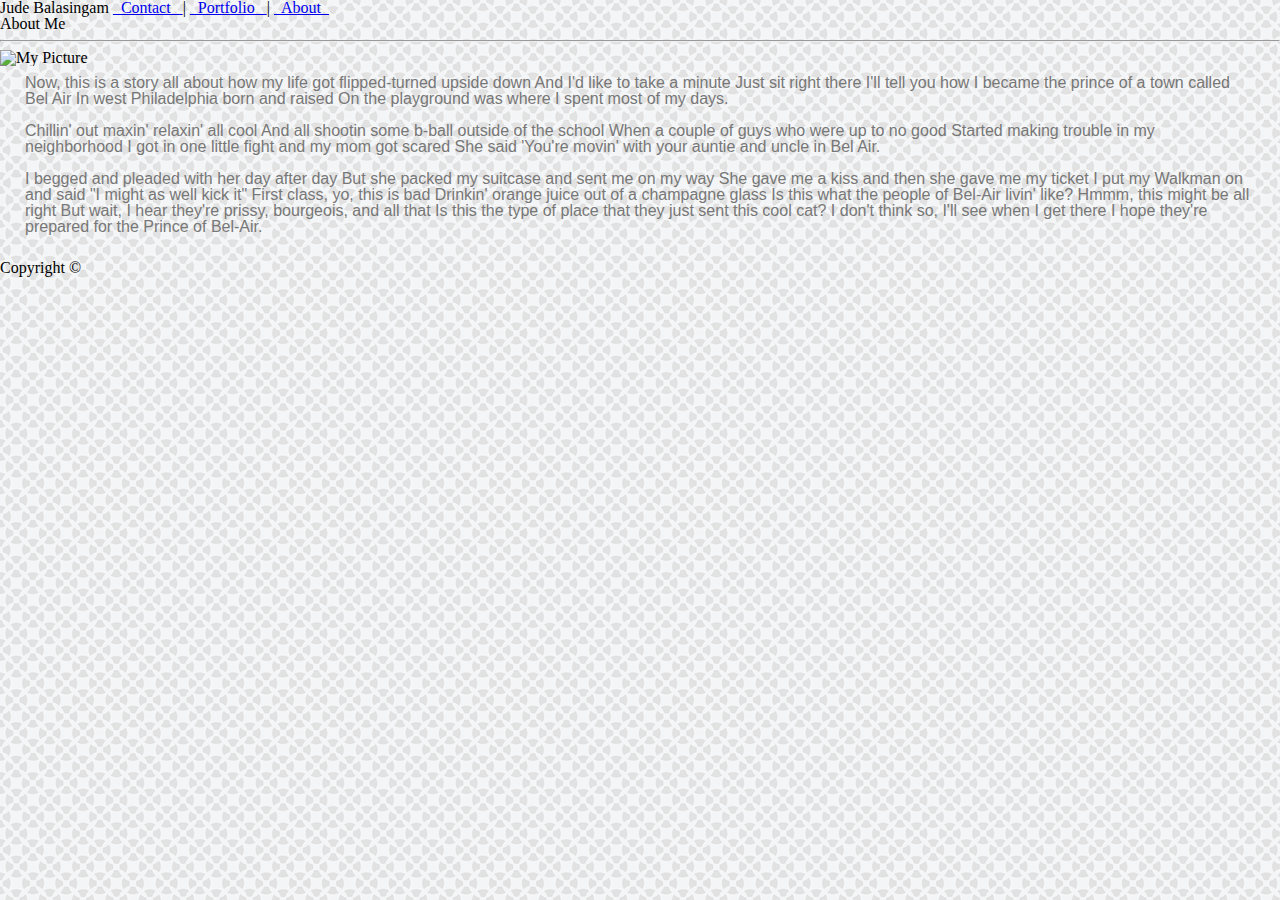
==== index.html @ 347b10d0 "initial site files" ====
<!-- CSS Stylesheets with Relative Paths -->

<!DOCTYPE html>
<html lang="en-us">
<title >Jude Balasingam</title>


<head>
        <link rel="stylesheet" type="text/css" href="assets/css/Reset.css">
        <link rel="stylesheet" type="text/css" href="assets/css/About_Style.css">
</head>

<header>
        <p class="within">
                <a class="name"> Jude Balasingam </a>
                <a class="links" href="C:/Users/mervi/Desktop/UofT/Basic-Portfolio/contact.html"> &nbsp Contact &nbsp </a>
                <a class="links"> | </a>
                <a class="links" href="C:/Users/mervi/Desktop/UofT/Basic-Portfolio/portfolio.html"> &nbsp Portfolio &nbsp </a> 
                <a class="links"> | </a>
                <a class="links" href="C:/Users/mervi/Desktop/UofT/Basic-Portfolio/index.html"> &nbsp About &nbsp</a> 
        </p>
</header>

<body background = "background.png">
<div class="content">



        <div class = "main">
                <h2 class="title" >About Me</h2>
                <hr class="line">
                <img src="assets/images/Me.Png" alt="My Picture" style="float:left">

                <p class = "text">Now, this is a story all about how my life got flipped-turned upside down And I'd like to take a minute Just sit right there I'll tell you how I became the prince of a town called Bel Air In west Philadelphia born and raised On the playground was where I spent most of my days.
                <br>
                <br>
                Chillin' out maxin' relaxin' all cool And all shootin some b-ball outside of the school When a couple of guys who were up to no good Started making trouble in my neighborhood I got in one little fight and my mom got scared She said 'You're movin' with your auntie and uncle in Bel Air.
                <br>
                <br>
                I begged and pleaded with her day after day But she packed my suitcase and sent me on my way She gave me a kiss and then she gave me my ticket I put my Walkman on and said "I might as well kick it" First class, yo, this is bad Drinkin' orange juice out of a champagne glass Is this what the people of Bel-Air livin' like? Hmmm, this might be all right But wait, I hear they're prissy, bourgeois, and all that Is this the type of place that they just sent this cool cat? I don't think so, I'll see when I get there I hope they're prepared for the Prince of Bel-Air.</p>
        </div>
  
</div>
</body>

    
        <div class="border">

                <footer class="footer"> 
                        <div class="copyright">Copyright &#169</div>
                </footer>

        </div>



</html>
---- assets/css/About_Style.css ----
/*General Structure of the Page-----------------------------------------------------------------*/
@import url("C:/Users/mervi/Desktop/UofT/Basic-Portfolio/assets/css/Main.css");

/*About Page Formatting-----------------------------------------------------------------------*/
p.text {
    margin-top:0px;
    color: #777777;
    font-family: Arial, Helvetica, sans-serif;
    padding: 25px;
    }
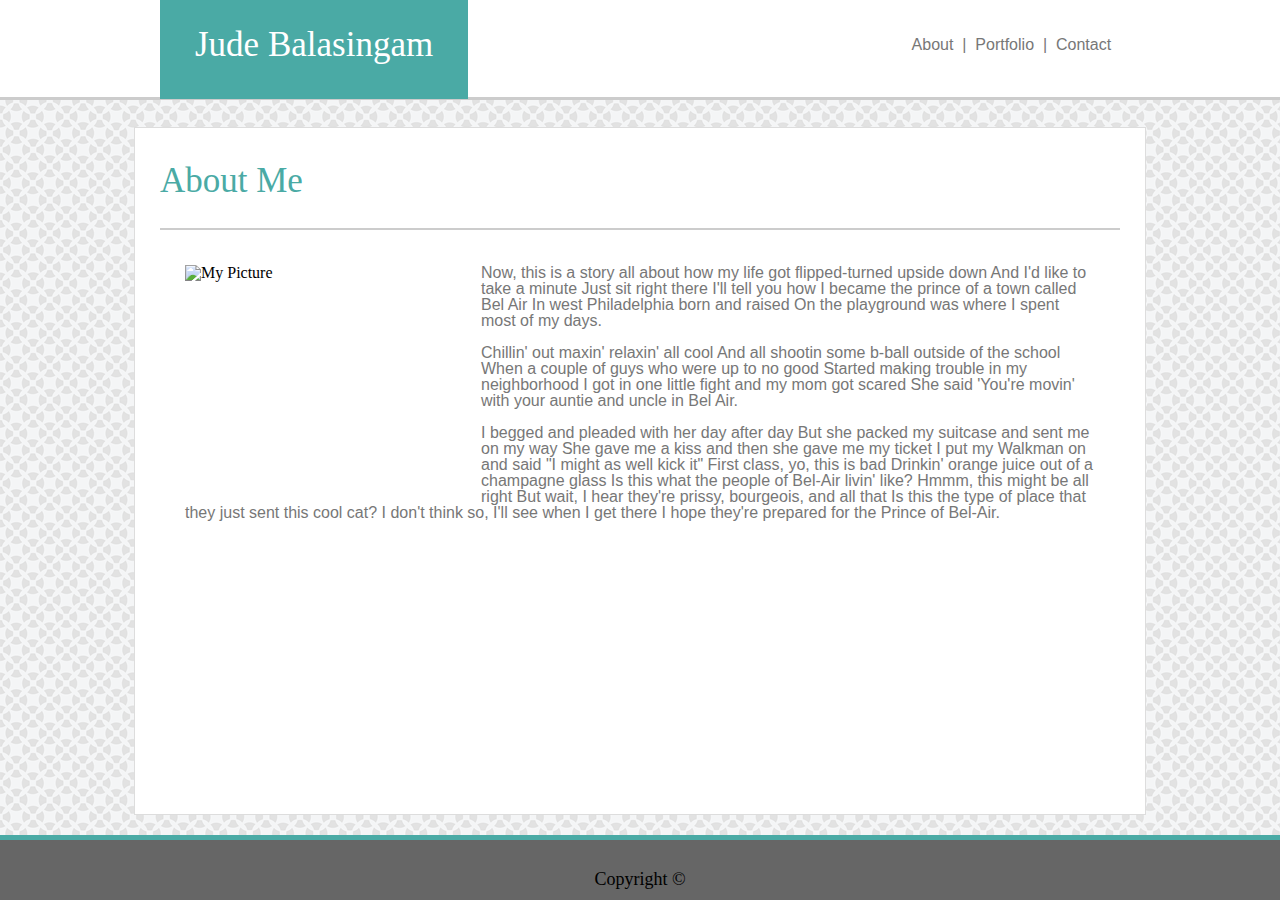
==== commit ad6a27d4: "initial site files" ====
--- a/index.html
+++ b/index.html
@@ -7,17 +7,18 @@
 
 <head>
         <link rel="stylesheet" type="text/css" href="assets/css/Reset.css">
+        <link rel="stylesheet" type="text/css" href="assets/css/Main.css">
         <link rel="stylesheet" type="text/css" href="assets/css/About_Style.css">
 </head>
 
 <header>
         <p class="within">
                 <a class="name"> Jude Balasingam </a>
-                <a class="links" href="C:/Users/mervi/Desktop/UofT/Basic-Portfolio/contact.html"> &nbsp Contact &nbsp </a>
+                <a class="links" href="contact.html"> &nbsp Contact &nbsp </a>
                 <a class="links"> | </a>
-                <a class="links" href="C:/Users/mervi/Desktop/UofT/Basic-Portfolio/portfolio.html"> &nbsp Portfolio &nbsp </a> 
+                <a class="links" href="portfolio.html"> &nbsp Portfolio &nbsp </a> 
                 <a class="links"> | </a>
-                <a class="links" href="C:/Users/mervi/Desktop/UofT/Basic-Portfolio/index.html"> &nbsp About &nbsp</a> 
+                <a class="links" href="index.html"> &nbsp About &nbsp</a> 
         </p>
 </header>
 
--- a/assets/css/Main.css
+++ b/assets/css/Main.css
@@ -0,0 +1,128 @@
+/*General Structure of the Page-----------------------------------------------------------------*/
+/*this allows for the sticky footer, using flex*/
+html, body {
+    height: 100%;
+    margin:0px; 
+    padding:0px;
+}
+  
+body {
+    display: flex;
+    flex-direction: column;
+}
+
+.content {
+    width: 960px;
+    float: center;
+    margin: auto;
+    overflow: auto;
+    flex: 1 0 auto;
+}
+
+
+/* styling for the header*/
+header {
+    background-color: #ffffff;
+    border-style: solid;
+    border-color: #cccccc;
+    border-width: 3px;
+    padding: 35px;
+    position: relative;
+    margin: -11px;
+
+}
+
+/* styling for everything within the main content box*/
+.within {
+    max-width: 960px;
+    float: center;
+    margin: auto;
+}
+
+.name {
+    background-color:#4aaaa5;
+    color: white;
+    font-family: Georgia, 'Times New Roman', Times, serif;
+    font-size: 35px;
+    background-color:#4aaaa5;
+    padding:35px;
+}
+
+
+a.links {
+    float: right;
+    text-align: center;
+    color: #777777;
+font-family: Arial, Helvetica, sans-serif; 
+    background-color: transparent; 
+    text-decoration: none;
+    margin-top: 10px;
+}
+
+a:hover {
+    color:red;
+}
+
+
+
+/* styling for the text in the main content box*/
+div.content {
+    background-color:#ffffff;
+    width: 960px;
+    border-style: solid;
+    border-color:#dddddd;
+    border-width: 1px;
+    margin-top: 38px;
+    padding:25px;
+}
+
+
+/* styling for the title - in this case my name*/
+.title {
+color: #4aaaa5;
+font-family: Georgia, 'Times New Roman', Times, serif;
+margin: 0;
+font-size:35px;
+text-align: left;
+margin-top: 10px;
+margin-bottom:-20px;
+}
+
+/*styling for the line below the title separating the content*/
+.line {
+    max-width: 960px;
+    float: center;
+    margin-top: 50px;
+    display: block;
+    height: 2px;
+    border: 0;
+    border-top: 2px solid #cccccc;
+
+}
+
+/* styling for the footer*/
+
+.footer {
+    background-color: #666666;
+    height: 60px;
+    border-top: 5px solid #4aaaa5;
+    flex-shrink: 0;
+    text-align: center;
+    margin-top: 20px;
+}
+
+.copyright{
+    position:relative;
+    bottom:-30px;
+    font-size: 18px;
+}
+
+
+/*styling for the image*/
+img {
+    margin-top:0px;
+    padding: 25px;
+    height: 206px;
+    width: 271px;
+}
+
--- a/assets/css/About_Style.css
+++ b/assets/css/About_Style.css
@@ -1,5 +1,3 @@
-/*General Structure of the Page-----------------------------------------------------------------*/
-@import url("C:/Users/mervi/Desktop/UofT/Basic-Portfolio/assets/css/Main.css");
 
 /*About Page Formatting-----------------------------------------------------------------------*/
 p.text {
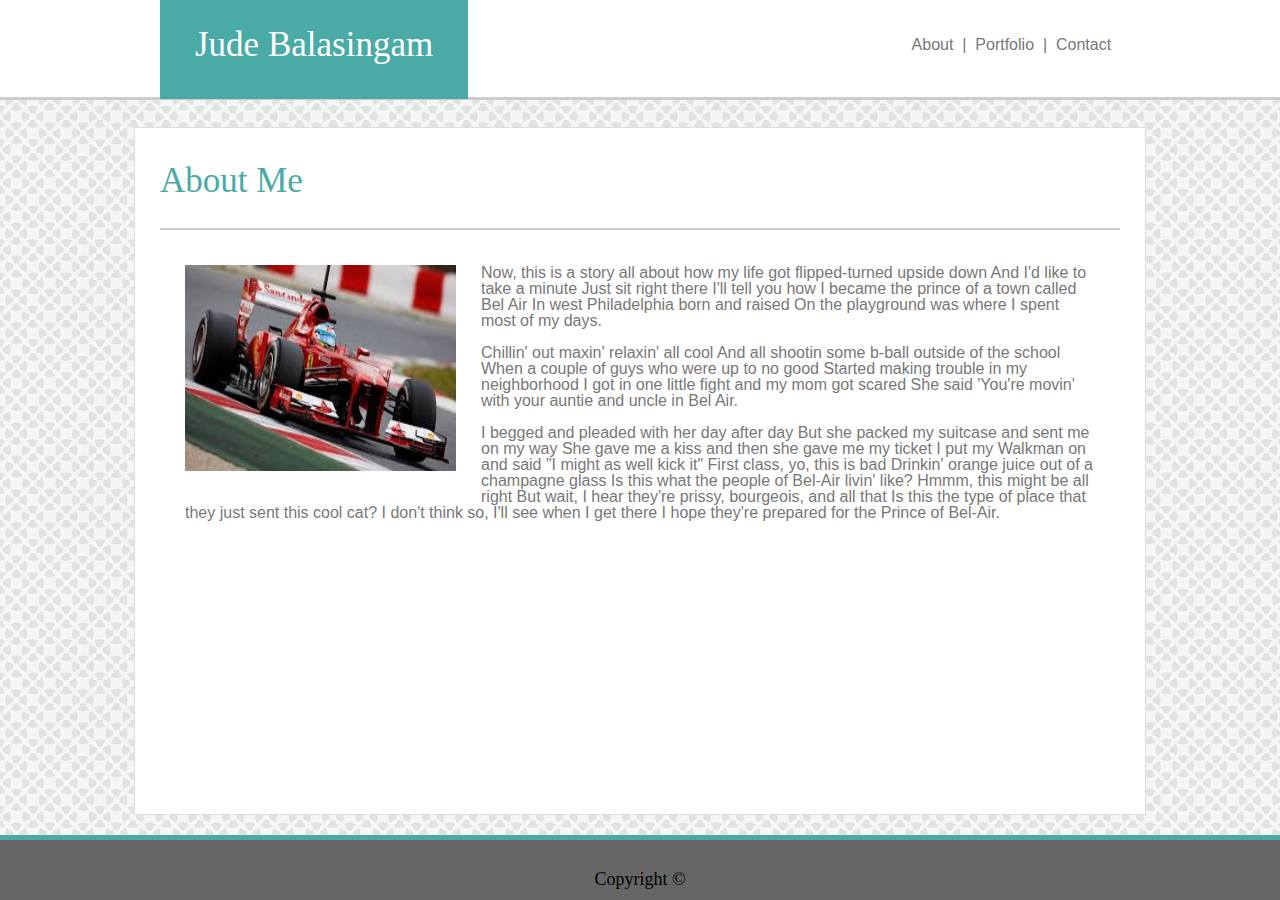
==== commit 19cc13bc: "initial site files" ====
--- a/index.html
+++ b/index.html
@@ -30,7 +30,7 @@
         <div class = "main">
                 <h2 class="title" >About Me</h2>
                 <hr class="line">
-                <img src="assets/images/Me.Png" alt="My Picture" style="float:left">
+                <img src="assets/images/Me.png" alt="My Picture" style="float:left">
 
                 <p class = "text">Now, this is a story all about how my life got flipped-turned upside down And I'd like to take a minute Just sit right there I'll tell you how I became the prince of a town called Bel Air In west Philadelphia born and raised On the playground was where I spent most of my days.
                 <br>
